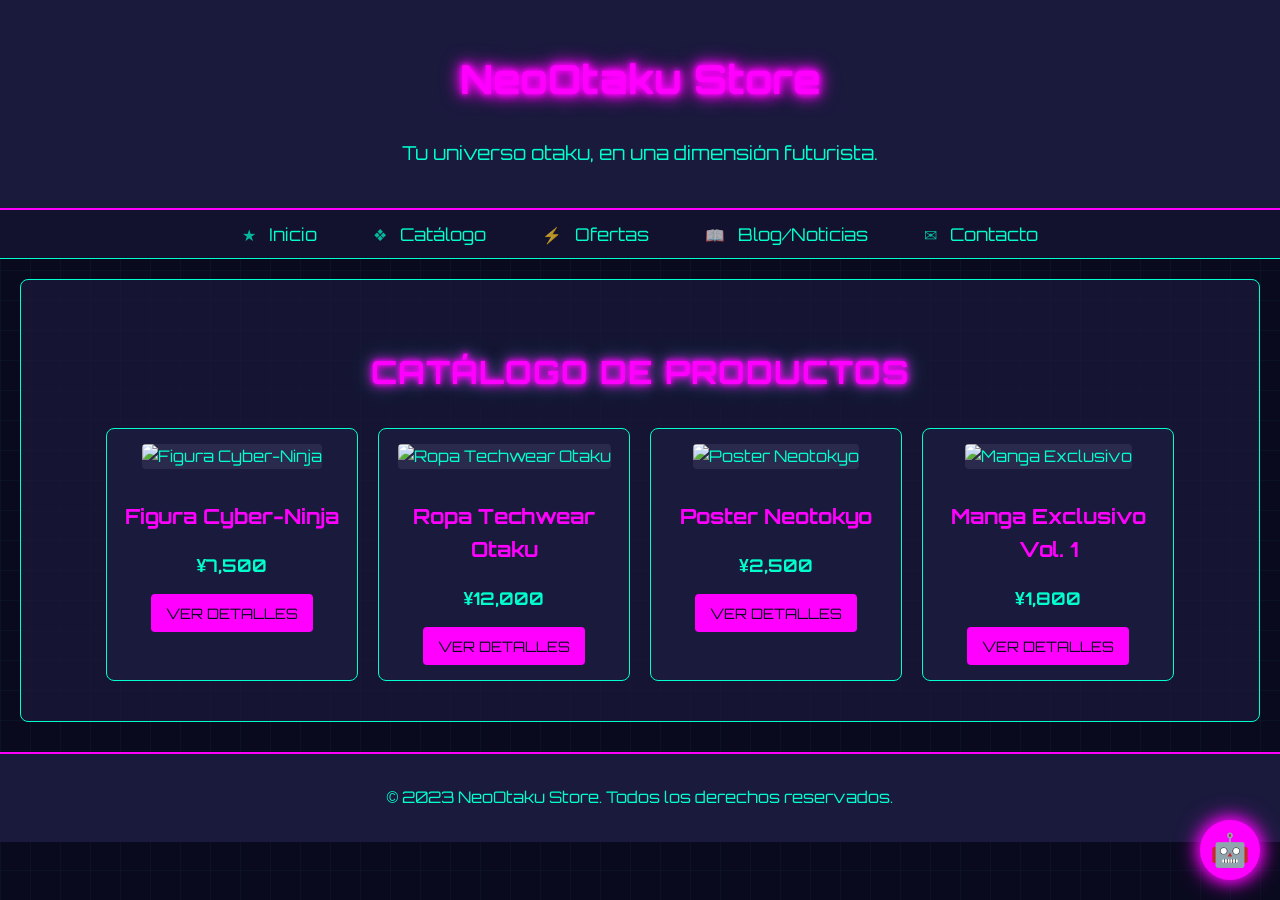
==== catalogo.html @ 38e4426a "feat: Convert website to multi-page structure I refactored your single-page website into a multi-pag" ====
<!DOCTYPE html>
<html lang="es">
<head>
    <meta charset="UTF-8">
    <meta name="viewport" content="width=device-width, initial-scale=1.0">
    <link rel="stylesheet" href="css/style.css">
    <title>Catálogo - NeoOtaku Store</title>
</head>
<body>
    <header>
        <h1>NeoOtaku Store</h1>
        <p>Tu universo otaku, en una dimensión futurista.</p>
    </header>
    <nav>
        <ul>
            <li><a href="index.html"><span class="menu-icon">★</span> Inicio</a></li>
            <li><a href="catalogo.html"><span class="menu-icon">❖</span> Catálogo</a></li>
            <li><a href="ofertas.html"><span class="menu-icon">⚡</span> Ofertas</a></li>
            <li><a href="blog.html"><span class="menu-icon">📖</span> Blog/Noticias</a></li>
            <li><a href="contacto.html"><span class="menu-icon">✉</span> Contacto</a></li>
        </ul>
    </nav>
    <main>
        <section id="catalogo">
            <h2>Catálogo de Productos</h2>
            <div class="product-grid">
                <!-- Product Item 1 -->
                <div class="product-item">
                    <img src="https://via.placeholder.com/200x200.png?text=Figura+Cyber-Ninja" alt="Figura Cyber-Ninja">
                    <h3>Figura Cyber-Ninja</h3>
                    <p class="price">¥7,500</p>
                    <button>Ver Detalles</button>
                </div>
                <!-- Product Item 2 -->
                <div class="product-item">
                    <img src="https://via.placeholder.com/200x200.png?text=Ropa+Techwear+Otaku" alt="Ropa Techwear Otaku">
                    <h3>Ropa Techwear Otaku</h3>
                    <p class="price">¥12,000</p>
                    <button>Ver Detalles</button>
                </div>
                <!-- Product Item 3 -->
                <div class="product-item">
                    <img src="https://via.placeholder.com/200x200.png?text=Poster+Neotokyo" alt="Poster Neotokyo">
                    <h3>Poster Neotokyo</h3>
                    <p class="price">¥2,500</p>
                    <button>Ver Detalles</button>
                </div>
                <!-- Product Item 4 (Add more if desired) -->
                <div class="product-item">
                    <img src="https://via.placeholder.com/200x200.png?text=Manga+Exclusivo" alt="Manga Exclusivo">
                    <h3>Manga Exclusivo Vol. 1</h3>
                    <p class="price">¥1,800</p>
                    <button>Ver Detalles</button>
                </div>
            </div>
        </section>
    </main>
    <footer>
        <p>© 2023 NeoOtaku Store. Todos los derechos reservados.</p>
    </footer>
    <div id="chatbot-placeholder">
        <span class="icon">🤖</span>
        <span class="tooltip-text">¡Chatea Conmigo!</span>
    </div>
</body>
</html>
---- css/style.css ----
/* Import Orbitron font from Google Fonts (add this at the top of style.css) */
@import url('https://fonts.googleapis.com/css2?family=Orbitron:wght@400;700&display=swap');

/* --- At the top of style.css or in a general section --- */
html {
    scroll-behavior: smooth; /* Smooth scrolling for anchor links */
}

/* General body styling */
body {
    background-color: #0a0a1f;
    color: #00ffcc;
    font-family: 'Orbitron', sans-serif;
    margin: 0;
    padding: 0;
    line-height: 1.6;
    /* Subtle repeating background grid for cyberpunk feel */
    background-image:
        linear-gradient(rgba(0, 255, 204, 0.03) 1px, transparent 1px), /* Faint cyan horizontal lines */
        linear-gradient(90deg, rgba(0, 255, 204, 0.03) 1px, transparent 1px); /* Faint cyan vertical lines */
    background-size: 30px 30px; /* Size of the grid squares */
}

/* General link styling - ensure consistency */
a {
    color: #00ffcc; /* Neon Cyan for links */
    text-decoration: none;
    transition: color 0.3s ease, text-shadow 0.3s ease;
}

a:hover {
    color: #ff00ff; /* Neon Pink for hover */
    text-shadow: 0 0 5px #ff00ff;
}

/* Header styling */
header {
    background-color: #1a1a3d; /* Slightly lighter dark blue for contrast */
    padding: 20px;
    text-align: center;
    border-bottom: 2px solid #ff00ff; /* Neon pink border */
}

header h1 {
    color: #ff00ff; /* Neon pink */
    font-size: 2.5em;
    text-shadow: 0 0 5px #ff00ff, 0 0 10px #ff00ff, 0 0 15px #ff00ff, 0 0 20px #ff00ff;
}

header p {
    color: #00ffcc; /* Neon cyan */
    font-size: 1.2em;
}

/* Navigation styling */
nav {
    background-color: #12122e; /* Darker shade for nav */
    padding: 10px 0;
    text-align: center;
    border-bottom: 1px solid #00ffcc;
}

nav ul {
    list-style-type: none;
    margin: 0;
    padding: 0;
}

nav ul li {
    display: inline-block;
    margin: 0 15px;
}

nav ul li a {
    color: #00ffcc; /* Neon cyan */
    text-decoration: none;
    font-size: 1.1em;
    padding: 5px 10px;
    border: 1px solid transparent; /* For hover effect */
    transition: color 0.3s ease, border-color 0.3s ease, text-shadow 0.3s ease;
}

/* Navigation menu icon styling */
nav ul li .menu-icon {
    margin-right: 8px;
    font-size: 0.9em; /* Slightly smaller than text */
    opacity: 0.7;
    transition: opacity 0.3s ease, transform 0.3s ease;
}

nav ul li a:hover .menu-icon {
    opacity: 1;
    transform: rotate(15deg) scale(1.1); /* Slight rotation and scale on hover */
}

/* Refined nav link hover for text and border */
nav ul li a:hover {
    color: #ff00ff; /* Neon pink on hover */
    border-color: #ff00ff; /* Keep existing border effect */
    text-shadow: 0 0 5px #ff00ff, 0 0 8px #ff00ff; /* Enhanced text glow */
}

/* Inicio section specific styling */
#inicio {
    position: relative; /* Needed for absolute positioning of stars */
    overflow: hidden; /* Keep stars contained if they go outside bounds */
    text-align: center; /* Center the welcome text */
}

#inicio h2 {
    font-size: 2.5em; /* Larger for welcome */
    margin-bottom: 15px;
}

#inicio p {
    font-size: 1.2em;
    max-width: 700px;
    margin: 0 auto 20px auto; /* Center paragraph */
    color: #a0a0ff; /* Lighter, softer neon blue for paragraph text */
}

/* Stars background animation */
#stars-background {
    position: absolute;
    top: 0;
    left: 0;
    width: 100%;
    height: 100%;
    z-index: -1; /* Behind the content */
    background: transparent; /* Ensure it doesn't block the section background */
}

/* Individual star - created with pseudo-elements or dynamically with JS.
   For a pure CSS approach that's simpler for a subtask,
   we can simulate this with multiple box-shadows on a small element,
   or by creating a few star elements and animating them.
   Let's try a simpler approach with multiple box-shadows for a general starry sky.
   A more dynamic "moving stars" effect would typically use JavaScript to generate
   and animate many individual star elements.
   Given subtask limitations, a static starry sky with CSS is more feasible.
   If actual moving particles are needed, JS would be the way.
   Let's create a subtle twinkling/static star effect.
*/

@keyframes twinkle {
  0%, 100% { opacity: 0.5; }
  50% { opacity: 1; }
}

/* Create multiple layers of stars using pseudo-elements for a parallax effect if possible,
   or just one layer of stars. For simplicity, one layer. */
#stars-background::before {
    content: '';
    position: absolute;
    width: 1px; /* Small size for stars */
    height: 1px; /* Small size for stars */
    background: #FFF;
    box-shadow:
        /* Static stars of different sizes and positions */
        50px 100px 1px #FFF, /* x y size color */
        100px 50px 0px #FFF, /* smaller star (0px blur) */
        150px 200px 1px #FFF,
        200px 120px 1px #FFF,
        250px 80px 0px #FFF,
        300px 180px 1px #FFF,
        /* ... add many more for a dense field ... */
        /* Example with some random placement */
        60vw 20vh 1px #FFF,
        10vw 80vh 0px #FFF,
        85vw 50vh 1px #FFF,
        40vw 60vh 1px #FFF,
        70vw 10vh 0px #FFF,
        20vw 30vh 1px #FFF,
        90vw 90vh 1px #FFF,
        5vw 5vh 1px #FFF,
        50vw 75vh 0px #FFF;
    animation: twinkle 5s infinite ease-in-out;
    /* To make them appear more sparsely, increase viewport units or add more shadows */
    /* This is a simplified approach. True moving stars are complex in pure CSS. */
}

/* For a more "moving" feel, we could try animating the background position of a repeating star pattern,
   but that's less "individual stars moving" and more "scrolling background".
   Let's stick with the twinkling for now as it's achievable.
   A better moving stars effect would be a follow-up with JS if this isn't sufficient.
*/

/* Main content sections styling (placeholder) */
main section {
    /* General padding is still good, but #catalogo might need specific tweaks or its h2 does */
    padding: 40px 20px;
    margin: 20px;
    background-color: rgba(26, 26, 61, 0.7); /* Semi-transparent dark blue */
    border: 1px solid #00ffcc; /* Neon cyan border */
    border-radius: 8px; /* Slightly rounded corners */
}

main section h2 {
    color: #ff00ff; /* Neon pink for section titles */
    text-align: center;
    margin-bottom: 20px;
    font-size: 2em;
    text-transform: uppercase; /* Arcade style */
    letter-spacing: 1px; /* Add some letter spacing */
    text-shadow:
        0 0 5px currentColor, /* Current color is title color */
        0 0 10px currentColor,
        0 0 15px rgba(255, 0, 255, 0.7), /* Additional subtle pinkish aura for all */
        0 0 20px rgba(0, 255, 204, 0.5); /* Additional subtle cyanish aura */
}

/* Catalog section styling */
#catalogo h2 { /* This already exists under main section h2, but we can override or add specifics */
    margin-bottom: 30px; /* More space before product grid */
    /* Specific color overrides if needed, e.g., if #catalogo h2 should differ from the general main section h2 glow */
}

.product-grid {
    display: flex;
    flex-wrap: wrap;
    gap: 20px; /* Space between product items */
    justify-content: center; /* Center items if they don't fill the row */
}

.product-item {
    background-color: #1a1a3d; /* Dark blue, similar to header/footer */
    border: 1px solid #00ffcc; /* Neon cyan border */
    border-radius: 8px;
    padding: 15px;
    width: 220px; /* Fixed width for items, adjust as needed */
    text-align: center;
    transition: transform 0.3s ease, box-shadow 0.3s ease, filter 0.3s ease;
}

.product-item img {
    max-width: 100%;
    height: auto;
    border-radius: 4px;
    margin-bottom: 10px;
    background-color: #2a2a4d; /* Placeholder background for images */
}

.product-item h3 {
    color: #ff00ff; /* Neon pink for product names */
    font-size: 1.3em;
    margin-bottom: 8px;
}

.product-item .price {
    color: #00ffcc; /* Neon cyan for price */
    font-size: 1.1em;
    margin-bottom: 15px;
    font-weight: bold;
}

.product-item button {
    background-color: #ff00ff; /* Neon pink */
    color: #0a0a1f; /* Dark background color for text */
    border: none;
    padding: 10px 15px;
    font-family: 'Orbitron', sans-serif;
    font-size: 0.9em;
    text-transform: uppercase;
    border-radius: 4px;
    cursor: pointer;
    transition: background-color 0.3s ease, box-shadow 0.3s ease;
}

.product-item button:hover {
    background-color: #00ffcc; /* Neon cyan on hover */
    box-shadow: 0 0 10px #00ffcc;
}

/* Hover effects for product items */
.product-item:hover {
    transform: translateY(-5px) scale(1.03); /* Slight lift and zoom */
    box-shadow: 0 0 15px #ff00ff, 0 0 25px #ff00ff; /* Enhanced neon glow on hover */
    filter: brightness(1.1); /* Slightly brighter */
}

/* Offers section specific styling */
#ofertas h2 {
    color: #f0ff00; /* Neon Yellow for offers title */
    text-shadow: 0 0 5px #f0ff00, 0 0 10px #f0ff00;
}

.product-item.offer-item {
    /* Make the border pulse or glow more intensely */
    border-color: #f0ff00; /* Neon Yellow border for offers */
    animation: offerGlow 1.5s infinite alternate;
    box-shadow: 0 0 10px #f0ff00, 0 0 20px #f0ff00; /* Initial stronger glow */
}

/* Keyframes for the offer glow animation */
@keyframes offerGlow {
    from {
        border-color: #f0ff00;
        box-shadow: 0 0 10px #f0ff00, 0 0 15px #f0ff00;
    }
    to {
        border-color: #ffae00; /* Orange-yellow */
        box-shadow: 0 0 20px #ffae00, 0 0 30px #ffae00, 0 0 5px #FFF; /* More intense glow with a hint of white */
    }
}

/* Styling for original price (strikethrough) */
.product-item .price del {
    color: #ff6666; /* Softer red for original price */
    margin-right: 10px;
    font-size: 0.9em;
}

/* Optional: Different button color for offer items */
.product-item.offer-item button {
    background-color: #f0ff00; /* Neon yellow */
    color: #1a1a3d;
}

.product-item.offer-item button:hover {
    background-color: #ffae00; /* Orange-yellow on hover */
    box-shadow: 0 0 10px #ffae00;
}

/* Blog/Noticias section styling */
#blog h2 {
    color: #00f2ff; /* Bright Aqua for Blog title */
    text-shadow: 0 0 5px #00f2ff, 0 0 10px #00f2ff;
}

.blog-posts {
    display: flex;
    flex-direction: column; /* Stack blog posts vertically */
    gap: 30px; /* Space between blog posts */
}

.blog-post-preview {
    background-color: rgba(20, 20, 50, 0.8); /* Darker, slightly transparent blue */
    border: 1px solid #00f2ff; /* Bright Aqua border */
    border-radius: 6px;
    padding: 20px;
    display: flex; /* Use flexbox for internal layout */
    flex-direction: column; /* Default to column for smaller screens */
    gap: 10px; /* Space between elements inside the post */
    transition: transform 0.3s ease, box-shadow 0.3s ease;
}

.blog-post-preview:hover {
    transform: scale(1.02); /* Slight scale up on hover */
    box-shadow: 0 0 15px #00f2ff;
}

.blog-post-preview img {
    max-width: 100%;
    height: auto;
    border-radius: 4px;
    margin-bottom: 10px; /* Space below image */
    align-self: center; /* Center image if it's narrower than container */
}

.blog-post-preview h3 {
    color: #00f2ff; /* Bright Aqua for post titles */
    font-size: 1.6em;
    margin-bottom: 5px;
}

.blog-post-preview .post-meta {
    font-size: 0.9em;
    color: #88ddff; /* Lighter aqua for metadata */
    margin-bottom: 10px;
}

.blog-post-preview p { /* This will target both description and post-meta, refine if only for description */
    color: #c0c0f0; /* Light lavender for blog text */
    font-size: 1em;
    line-height: 1.7;
}
/* Ensure post-meta styling is not overridden by the more general p styling above if issues arise */
.blog-post-preview .post-content p:not(.post-meta) { /* More specific selector for description if needed */
    color: #c0c0f0;
}


.blog-post-preview .read-more {
    display: inline-block; /* Allow padding and styling */
    background-color: #00f2ff; /* Bright Aqua */
    color: #0a0a1f; /* Dark background color for text */
    padding: 8px 12px;
    text-decoration: none;
    font-weight: bold;
    border-radius: 4px;
    transition: background-color 0.3s ease, color 0.3s ease;
    align-self: flex-start; /* Align button to the left */
}

.blog-post-preview .read-more:hover {
    background-color: #ff00ff; /* Neon Pink on hover */
    color: #FFF;
}

/* Optional: For wider screens, make blog posts side-by-side if desired,
   or create a multi-column layout. For now, a single column is fine.
   If using images next to text:
*/
@media (min-width: 768px) {
    .blog-post-preview {
        flex-direction: row;
        align-items: flex-start; /* Align items to the top */
    }
    .blog-post-preview img {
        width: 200px; /* Fixed width for consistency */
        height: 200px; /* Fixed height for consistency */
        object-fit: cover; /* Ensure image covers the area without distortion */
        margin-right: 20px;
        margin-bottom: 0;
    }
    .blog-post-preview .post-content {
        flex: 1;
        display: flex;
        flex-direction: column;
    }
    .blog-post-preview .post-content .read-more {
        margin-top: auto; /* Pushes the read more button to the bottom of the card */
    }
}

/* Footer styling */
footer {
    background-color: #1a1a3d;
    color: #00ffcc;
    text-align: center;
    padding: 15px;
    border-top: 2px solid #ff00ff; /* Neon pink border */
    margin-top: 30px;
}

/* Contacto section styling */
#contacto h2 {
    color: #7f00ff; /* Deep Violet for Contact title */
    text-shadow: 0 0 5px #7f00ff, 0 0 10px #7f00ff;
}

.contact-form-container {
    position: relative;
    max-width: 600px;
    margin: 0 auto;
    padding: 30px;
    background-color: rgba(10, 10, 30, 0.5); /* Very dark, very translucent base */
    border: 1px solid #7f00ff;
    border-radius: 10px;
    box-shadow: 0 0 20px rgba(127, 0, 255, 0.5), inset 0 0 15px rgba(127, 0, 255, 0.3);
    overflow: hidden; /* For pseudo-elements if needed for effects */
}

/* Hologram scanline effect */
.contact-form-container::before {
    content: '';
    position: absolute;
    top: 0;
    left: 0;
    width: 100%;
    height: 3px; /* Thickness of the scanline */
    background: rgba(127, 0, 255, 0.7); /* Neon violet, slightly transparent */
    box-shadow: 0 0 10px rgba(127, 0, 255, 1);
    animation: scanline 4s linear infinite;
    z-index: 1; /* Above background, below form elements if needed */
}

@keyframes scanline {
    0% { top: 0; opacity: 0.7; }
    50% { top: calc(100% - 3px); opacity: 0.3; } /* Move to bottom, fade slightly */
    51% { top: calc(100% - 3px); opacity: 0; } /* Disappear at bottom */
    52% { top: 0; opacity: 0; } /* Reappear at top, invisible */
    100% { top: 0; opacity: 0.7; } /* Fade in at top */
}


.form-group {
    margin-bottom: 20px;
    position: relative; /* For label positioning if needed */
}

.form-group label {
    display: block;
    color: #00ffcc; /* Neon Cyan for labels */
    margin-bottom: 8px;
    font-size: 1.1em;
    text-shadow: 0 0 3px #00ffcc;
}

.form-group input[type="text"],
.form-group input[type="email"],
.form-group textarea {
    width: calc(100% - 20px); /* Full width minus padding */
    padding: 10px;
    background-color: rgba(0, 255, 204, 0.05); /* Very transparent cyan */
    border: 1px solid #00ffcc; /* Neon Cyan border */
    border-radius: 5px;
    color: #e0e0ff; /* Light text color for input */
    font-family: 'Orbitron', sans-serif;
    font-size: 1em;
    transition: box-shadow 0.3s ease, background-color 0.3s ease;
}

.form-group input[type="text"]:focus,
.form-group input[type="email"]:focus,
.form-group textarea:focus {
    outline: none;
    box-shadow: 0 0 10px #00ffcc, 0 0 5px #00ffcc inset; /* Inner and outer glow */
    background-color: rgba(0, 255, 204, 0.1); /* Slightly more opaque on focus */
}

.form-group textarea {
    resize: vertical; /* Allow vertical resize, not horizontal */
    min-height: 100px;
}

.submit-button {
    display: block;
    width: 100%;
    padding: 12px;
    background-color: #7f00ff; /* Deep Violet */
    color: #e0e0ff; /* Light text */
    font-family: 'Orbitron', sans-serif;
    font-size: 1.2em;
    text-transform: uppercase;
    border: none;
    border-radius: 5px;
    cursor: pointer;
    transition: background-color 0.3s ease, box-shadow 0.3s ease, letter-spacing 0.3s ease;
    text-shadow: 0 0 5px #000; /* Slight text shadow for readability */
}

.submit-button:hover {
    background-color: #00ffcc; /* Neon Cyan on hover */
    color: #0a0a1f; /* Dark text on hover */
    box-shadow: 0 0 15px #00ffcc, 0 0 25px #00ffcc;
    letter-spacing: 1px; /* Slight letter spacing expansion */
}

/* Personaje del Mes Section */
#personaje-del-mes {
    padding: 40px 20px;
    background-color: #120521; /* Deep dark purple */
    border-top: 2px solid #ff00ff;
    border-bottom: 2px solid #ff00ff;
    text-align: center;
}

#personaje-del-mes h2 {
    color: #ff00ff; /* Neon Pink */
    font-size: 2.2em;
    margin-bottom: 30px;
}

.personaje-container {
    display: flex;
    flex-wrap: wrap; /* Allow wrapping on smaller screens */
    justify-content: center;
    align-items: center;
    gap: 30px;
    max-width: 900px;
    margin: 0 auto;
}

#personaje-img {
    width: 250px;
    height: 350px;
    object-fit: cover;
    border-radius: 8px;
    border: 3px solid #00ffcc; /* Neon Cyan border */
    box-shadow: 0 0 15px #00ffcc;
    animation: pulseCharacterImg 2s infinite alternate;
}

@keyframes pulseCharacterImg {
    from {
        transform: scale(1);
        box-shadow: 0 0 15px #00ffcc;
    }
    to {
        transform: scale(1.03);
        box-shadow: 0 0 25px #00ffcc, 0 0 35px #ff00ff; /* Pulse with pink too */
    }
}

.personaje-info {
    flex: 1; /* Take remaining space */
    min-width: 300px; /* Minimum width before wrapping text too much */
    text-align: left;
    color: #e0e0ff; /* Light lavender text */
}

.personaje-info h3 {
    color: #00ffcc; /* Neon Cyan */
    font-size: 1.8em;
    margin-bottom: 10px;
}

.personaje-info p {
    font-size: 1.1em;
    line-height: 1.7;
    margin-bottom: 20px;
}

.cta-button { /* Call to action button */
    display: inline-block;
    background-color: #ff00ff; /* Neon Pink */
    color: #120521; /* Dark purple text */
    padding: 10px 20px;
    text-decoration: none;
    font-weight: bold;
    border-radius: 5px;
    font-family: 'Orbitron', sans-serif;
    text-transform: uppercase;
    transition: background-color 0.3s ease, transform 0.3s ease;
}

.cta-button:hover {
    background-color: #00ffcc; /* Neon Cyan */
    color: #120521;
    transform: scale(1.05);
}

/* --- Responsive Adjustments --- */

/* For tablets and smaller devices */
@media (max-width: 768px) {
    body {
        font-size: 14px; /* Slightly smaller base font for smaller screens */
    }

    header h1 {
        font-size: 2em; /* Adjust header title size */
    }
    header p {
        font-size: 1em;
    }

    nav ul li {
        margin: 0 8px; /* Reduce nav spacing */
    }
    nav ul li a {
        font-size: 1em;
        padding: 5px;
    }

    main section {
        margin: 15px; /* Reduce section margins */
        padding: 20px 15px; /* Reduce section padding */
    }

    .product-grid {
        gap: 15px; /* Reduce gap in product grid */
    }
    .product-item {
        width: calc(50% - 20px); /* Two items per row, adjust width based on gap */
        /* Or make them full width if preferred */
        /* width: 100%; */
    }

    /* Ensure Personaje del mes stacks nicely */
    .personaje-container {
        flex-direction: column; /* Stack image and info */
        align-items: center;
    }
    #personaje-img {
        width: 200px; /* Smaller image */
        height: 280px;
    }
    .personaje-info {
        text-align: center; /* Center text when stacked */
    }

    /* Contact form adjustments */
    .contact-form-container {
        padding: 20px;
    }
    .form-group input[type="text"],
    .form-group input[type="email"],
    .form-group textarea {
        width: calc(100% - 16px); /* Adjust for padding */
    }

    /* Carousel items might need width adjustment if they don't fit well */
    .carousel-item {
        min-width: 180px; /* Slightly smaller carousel items */
    }

    /* Blog post previews ensure image is on top */
    .blog-post-preview {
        flex-direction: column;
    }
    .blog-post-preview img {
        max-width: 100%; /* Full width image */
        width:auto; /* maintain aspect ratio */
        height: auto; /* maintain aspect ratio */
        object-fit: contain; /* contain instead of cover for full image view */
        margin-right: 0;
        margin-bottom: 15px;
    }
     .blog-post-preview .post-content {
        flex: 1; /* ensure it takes up space */
    }
}

/* For very small mobile screens */
@media (max-width: 480px) {
    body {
        background-size: 20px 20px; /* Smaller grid pattern */
    }
    header h1 {
        font-size: 1.8em;
    }
    header p {
        font-size: 0.9em;
    }

    /* Make product items full width on very small screens */
    .product-item {
        width: 100%;
    }

    nav ul {
        display: flex;
        flex-direction: column; /* Stack nav items */
        align-items: center;
    }
    nav ul li {
        margin: 5px 0; /* Spacing for stacked items */
    }

    #chatbot-placeholder {
        width: 50px;
        height: 50px;
        font-size: 1.5em; /* Smaller chatbot icon */
        bottom: 10px;
        right: 10px;
    }
    #chatbot-placeholder .tooltip-text {
        width: 120px; /* Adjust tooltip */
    }
}

/* Product Carousel Styling */
.carousel-container {
    margin-top: 40px;
    padding: 20px;
    background-color: rgba(10, 10, 30, 0.7); /* Dark translucent bg */
    border-top: 1px solid #00ffcc;
    border-bottom: 1px solid #00ffcc;
}

.carousel-container h3 {
    color: #00ffcc; /* Neon Cyan */
    text-align: center;
    font-size: 1.8em;
    margin-bottom: 20px;
    text-transform: uppercase;
}

.carousel {
    display: flex;
    overflow-x: auto; /* Enable horizontal scrolling */
    width: 100%; /* Full width of container */
    gap: 20px; /* Space between items */
    padding-bottom: 15px; /* Space for scrollbar if it appears */
}

.carousel-item {
    min-width: 200px; /* Minimum width of carousel items */
    background-color: #1a1a3d;
    border: 1px solid #ff00ff; /* Neon Pink border */
    border-radius: 8px;
    padding: 15px;
    text-align: center;
    transition: transform 0.3s ease;
}

/* Pause animation on hover - not needed as we removed main carousel animation */
/* .carousel:hover .carousel-item {
    animation-play-state: paused;
} */

.carousel-item:hover {
    transform: scale(1.05); /* Slight zoom on individual item hover */
    border-color: #00ffcc; /* Change border on hover */
}

.carousel-item img {
    max-width: 100%;
    height: 150px; /* Fixed height for consistency */
    object-fit: cover;
    border-radius: 4px;
    margin-bottom: 10px;
    background-color: #2a2a4d;
}

.carousel-item h4 {
    color: #ff00ff; /* Neon Pink */
    font-size: 1.1em;
    margin-bottom: 5px;
}

.carousel-item p {
    color: #00ffcc; /* Neon Cyan */
    font-size: 1em;
    font-weight: bold;
}

/* Custom scrollbar (Webkit only for this example) */
.carousel::-webkit-scrollbar {
    height: 8px;
}
.carousel::-webkit-scrollbar-track {
    background: #1a1a3d;
    border-radius: 4px;
}
.carousel::-webkit-scrollbar-thumb {
    background: #ff00ff;
    border-radius: 4px;
}
.carousel::-webkit-scrollbar-thumb:hover {
    background: #00ffcc;
}

/* Chatbot Placeholder Styling */
#chatbot-placeholder {
    position: fixed;
    bottom: 20px;
    right: 20px;
    background-color: #ff00ff; /* Neon Pink */
    color: #0a0a1f; /* Dark Text */
    width: 60px;
    height: 60px;
    border-radius: 50%;
    display: flex;
    justify-content: center;
    align-items: center;
    font-size: 2em; /* Icon size */
    cursor: pointer;
    box-shadow: 0 0 15px #ff00ff, 0 0 25px #ff00ff;
    z-index: 1000; /* Ensure it's on top */
    transition: transform 0.3s ease, background-color 0.3s ease;
}

#chatbot-placeholder:hover {
    background-color: #00ffcc; /* Neon Cyan on hover */
    transform: scale(1.1) rotate(15deg);
}

#chatbot-placeholder .tooltip-text {
    visibility: hidden;
    width: 150px;
    background-color: #00ffcc;
    color: #0a0a1f;
    text-align: center;
    border-radius: 6px;
    padding: 8px;
    position: absolute;
    z-index: 1;
    bottom: 125%; /* Position above the button */
    right: 0%;
    margin-left: -75px; /* Center the tooltip */
    opacity: 0;
    transition: opacity 0.3s, visibility 0.3s;
    font-size: 0.5em; /* Smaller text for tooltip */
}

#chatbot-placeholder:hover .tooltip-text {
    visibility: visible;
    opacity: 1;
}
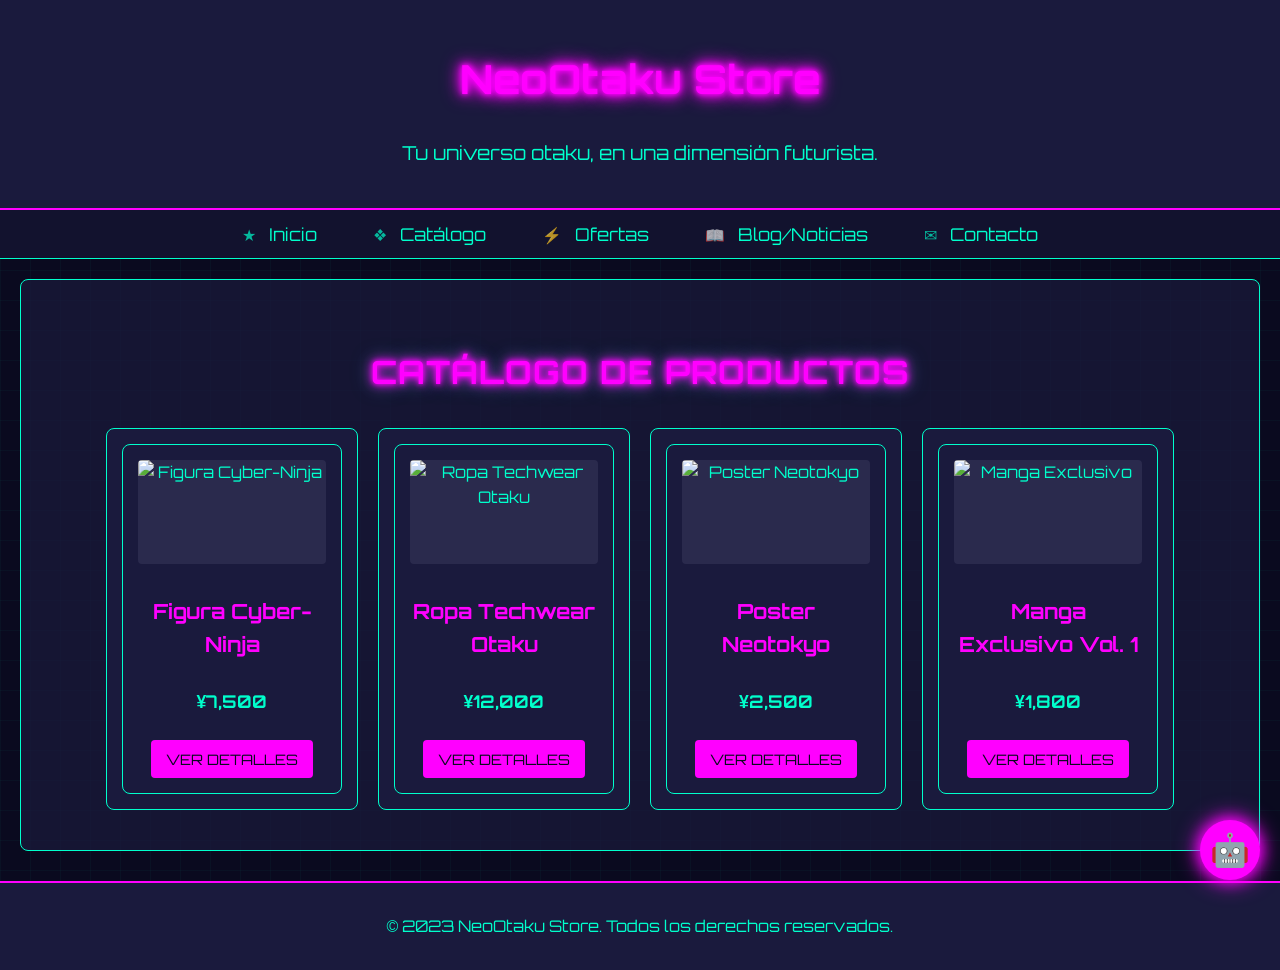
==== commit 894e628e: "feat: Implement card flip animation for product details in catalog I've added a card flip animation " ====
--- a/catalogo.html
+++ b/catalogo.html
@@ -24,35 +24,75 @@
         <section id="catalogo">
             <h2>Catálogo de Productos</h2>
             <div class="product-grid">
-                <!-- Product Item 1 -->
-                <div class="product-item">
-                    <img src="https://via.placeholder.com/200x200.png?text=Figura+Cyber-Ninja" alt="Figura Cyber-Ninja">
-                    <h3>Figura Cyber-Ninja</h3>
-                    <p class="price">¥7,500</p>
-                    <button>Ver Detalles</button>
-                </div>
-                <!-- Product Item 2 -->
-                <div class="product-item">
-                    <img src="https://via.placeholder.com/200x200.png?text=Ropa+Techwear+Otaku" alt="Ropa Techwear Otaku">
-                    <h3>Ropa Techwear Otaku</h3>
-                    <p class="price">¥12,000</p>
-                    <button>Ver Detalles</button>
-                </div>
-                <!-- Product Item 3 -->
-                <div class="product-item">
-                    <img src="https://via.placeholder.com/200x200.png?text=Poster+Neotokyo" alt="Poster Neotokyo">
-                    <h3>Poster Neotokyo</h3>
-                    <p class="price">¥2,500</p>
-                    <button>Ver Detalles</button>
-                </div>
-                <!-- Product Item 4 (Add more if desired) -->
-                <div class="product-item">
-                    <img src="https://via.placeholder.com/200x200.png?text=Manga+Exclusivo" alt="Manga Exclusivo">
-                    <h3>Manga Exclusivo Vol. 1</h3>
-                    <p class="price">¥1,800</p>
-                    <button>Ver Detalles</button>
-                </div>
+    <div class="product-item">
+        <div class="product-card-inner">
+            <div class="product-front">
+                <img src="https://via.placeholder.com/200x200.png?text=Figura+Cyber-Ninja" alt="Figura Cyber-Ninja">
+                <h3>Figura Cyber-Ninja</h3>
+                <p class="price">¥7,500</p>
+                <button class="details-button">Ver Detalles</button>
             </div>
+            <div class="product-back">
+                <h4>Detalles: Figura Cyber-Ninja</h4>
+                <p>Figura articulada de alta calidad con múltiples accesorios y luces LED integradas.</p>
+                <p>Material: Poliresina y PVC.</p>
+                <p>Dimensiones: 30cm altura.</p>
+                <button class="back-button">Volver</button>
+            </div>
+        </div>
+    </div>
+    <div class="product-item">
+        <div class="product-card-inner">
+            <div class="product-front">
+                <img src="https://via.placeholder.com/200x200.png?text=Ropa+Techwear+Otaku" alt="Ropa Techwear Otaku">
+                <h3>Ropa Techwear Otaku</h3>
+                <p class="price">¥12,000</p>
+                <button class="details-button">Ver Detalles</button>
+            </div>
+            <div class="product-back">
+                <h4>Detalles: Ropa Techwear Otaku</h4>
+                <p>Chaqueta táctica con diseño inspirado en anime cyberpunk, múltiples bolsillos y material resistente al agua.</p>
+                <p>Material: Nylon balístico, algodón.</p>
+                <p>Tallas: S, M, L, XL.</p>
+                <button class="back-button">Volver</button>
+            </div>
+        </div>
+    </div>
+    <div class="product-item">
+        <div class="product-card-inner">
+            <div class="product-front">
+                <img src="https://via.placeholder.com/200x200.png?text=Poster+Neotokyo" alt="Poster Neotokyo">
+                <h3>Poster Neotokyo</h3>
+                <p class="price">¥2,500</p>
+                <button class="details-button">Ver Detalles</button>
+            </div>
+            <div class="product-back">
+                <h4>Detalles: Poster Neotokyo</h4>
+                <p>Impresión de alta calidad del paisaje urbano de Neotokyo en el año 2077.</p>
+                <p>Material: Papel fotográfico premium.</p>
+                <p>Dimensiones: 60x90 cm.</p>
+                <button class="back-button">Volver</button>
+            </div>
+        </div>
+    </div>
+    <div class="product-item">
+        <div class="product-card-inner">
+            <div class="product-front">
+                <img src="https://via.placeholder.com/200x200.png?text=Manga+Exclusivo" alt="Manga Exclusivo">
+                <h3>Manga Exclusivo Vol. 1</h3>
+                <p class="price">¥1,800</p>
+                <button class="details-button">Ver Detalles</button>
+            </div>
+            <div class="product-back">
+                <h4>Detalles: Manga Exclusivo Vol. 1</h4>
+                <p>Primer volumen de la saga de culto \"Data Runner\", edición especial con arte conceptual.</p>
+                <p>Autor: Hiroshi Sato.</p>
+                <p>Páginas: 220.</p>
+                <button class="back-button">Volver</button>
+            </div>
+        </div>
+    </div>
+</div>
         </section>
     </main>
     <footer>
@@ -62,5 +102,6 @@
         <span class="icon">🤖</span>
         <span class="tooltip-text">¡Chatea Conmigo!</span>
     </div>
+    <script src="js/main.js" defer></script>
 </body>
 </html>
--- a/css/style.css
+++ b/css/style.css
@@ -278,6 +278,126 @@
     filter: brightness(1.1); /* Slightly brighter */
 }
 
+/* Product Card Flip Effect Styling */
+.product-item {
+    perspective: 1000px; /* Needed for 3D flip effect */
+    /* The original .product-item styles (width, padding, etc.) will define its dimensions.
+       Background and border from original .product-item will be the default state if not overridden
+       or if the .product-front doesn't cover it initially (e.g. if it had transparency).
+       For this effect, we assume .product-front and .product-back will fully style the appearance.
+       The original .product-item's background and border will be overridden by .product-front.
+       So, we can leave the original .product-item styles as they are for width, margin, etc.
+       but ensure its direct background/border don't interfere if .product-card-inner is meant
+       to be the sole visual component.
+       It's often cleaner to make .product-item a layout container and style .product-front/.product-back.
+    */
+}
+
+.product-card-inner {
+    position: relative;
+    width: 100%;
+    height: 100%;
+    min-height: 350px; /* Match this to your content or set a fixed height for all cards */
+    text-align: center;
+    transition: transform 0.8s;
+    transform-style: preserve-3d;
+    border-radius: 8px;
+}
+
+/* Class added by JS to trigger flip */
+.product-item.is-flipped .product-card-inner {
+    transform: rotateY(180deg);
+}
+
+.product-front, .product-back {
+    position: absolute;
+    width: 100%;
+    height: 100%;
+    -webkit-backface-visibility: hidden; /* Safari */
+    backface-visibility: hidden;
+    border-radius: 8px;
+    padding: 15px;
+    box-sizing: border-box;
+}
+
+.product-front {
+    background-color: #1a1a3d;
+    border: 1px solid #00ffcc;
+    color: #00ffcc;
+    display: flex;
+    flex-direction: column;
+    justify-content: space-between;
+}
+
+.product-front img {
+    max-width: 100%;
+    height: 150px;
+    object-fit: cover;
+    border-radius: 4px;
+    margin-bottom: 10px;
+    background-color: #2a2a4d;
+}
+
+.product-front h3 {
+    color: #ff00ff;
+    font-size: 1.3em;
+    margin-bottom: 8px;
+}
+
+.product-front .price {
+    color: #00ffcc;
+    font-size: 1.1em;
+    margin-bottom: 15px;
+    font-weight: bold;
+}
+
+.product-front .details-button,
+.product-back .back-button {
+    background-color: #ff00ff;
+    color: #0a0a1f;
+    border: none;
+    padding: 10px 15px;
+    font-family: 'Orbitron', sans-serif;
+    font-size: 0.9em;
+    text-transform: uppercase;
+    border-radius: 4px;
+    cursor: pointer;
+    transition: background-color 0.3s ease, box-shadow 0.3s ease;
+    align-self: center;
+    margin-top: 10px;
+}
+
+.product-front .details-button:hover,
+.product-back .back-button:hover {
+    background-color: #00ffcc;
+    box-shadow: 0 0 10px #00ffcc;
+}
+
+.product-back {
+    background-color: #2a2a4d;
+    border: 1px solid #ff00ff;
+    color: #e0e0ff;
+    transform: rotateY(180deg);
+    display: flex;
+    flex-direction: column;
+    justify-content: space-between;
+    padding: 20px;
+}
+
+.product-back h4 {
+    color: #00ffcc;
+    font-size: 1.4em;
+    margin-bottom: 10px;
+}
+
+.product-back p {
+    font-size: 0.95em;
+    line-height: 1.5;
+    margin-bottom: 10px;
+    flex-grow: 1;
+    text-align: left;
+}
+
 /* Offers section specific styling */
 #ofertas h2 {
     color: #f0ff00; /* Neon Yellow for offers title */
@@ -870,3 +990,51 @@
     visibility: visible;
     opacity: 1;
 }
+
+/* Styling for .product-back content */
+.product-back {
+    transform: rotateY(180deg); /* Already set, but good to keep context */
+    padding: 15px;
+    color: #c0c0f0; /* Light lavender text, similar to blog text */
+    display: flex; /* For centering content if needed, or structuring */
+    flex-direction: column;
+    justify-content: space-between; /* Pushes button to bottom if not much content */
+    height: 100%; /* Ensure it takes full height of card for layout */
+    box-sizing: border-box; /* Include padding in height/width */
+}
+
+.product-back h4 {
+    color: #00ffcc; /* Neon Cyan for title on back */
+    font-size: 1.2em;
+    margin-top: 0; /* Remove default top margin */
+    margin-bottom: 10px;
+    text-shadow: 0 0 3px #00ffcc;
+}
+
+.product-back p {
+    font-size: 0.9em;
+    line-height: 1.5;
+    margin-bottom: 8px;
+    flex-grow: 1; /* Allows paragraphs to take available space if content is short */
+}
+
+.product-back .back-button {
+    background-color: #00ffcc; /* Neon Cyan */
+    color: #0a0a1f; /* Dark background color for text */
+    border: none;
+    padding: 8px 12px;
+    font-family: 'Orbitron', sans-serif;
+    font-size: 0.9em;
+    text-transform: uppercase;
+    border-radius: 4px;
+    cursor: pointer;
+    transition: background-color 0.3s ease, box-shadow 0.3s ease;
+    margin-top: 10px; /* Space above the button */
+    align-self: center; /* Center button if flex is used */
+}
+
+.product-back .back-button:hover {
+    background-color: #ff00ff; /* Neon Pink on hover */
+    color: #FFF; /* White text on pink hover */
+    box-shadow: 0 0 10px #ff00ff;
+}
